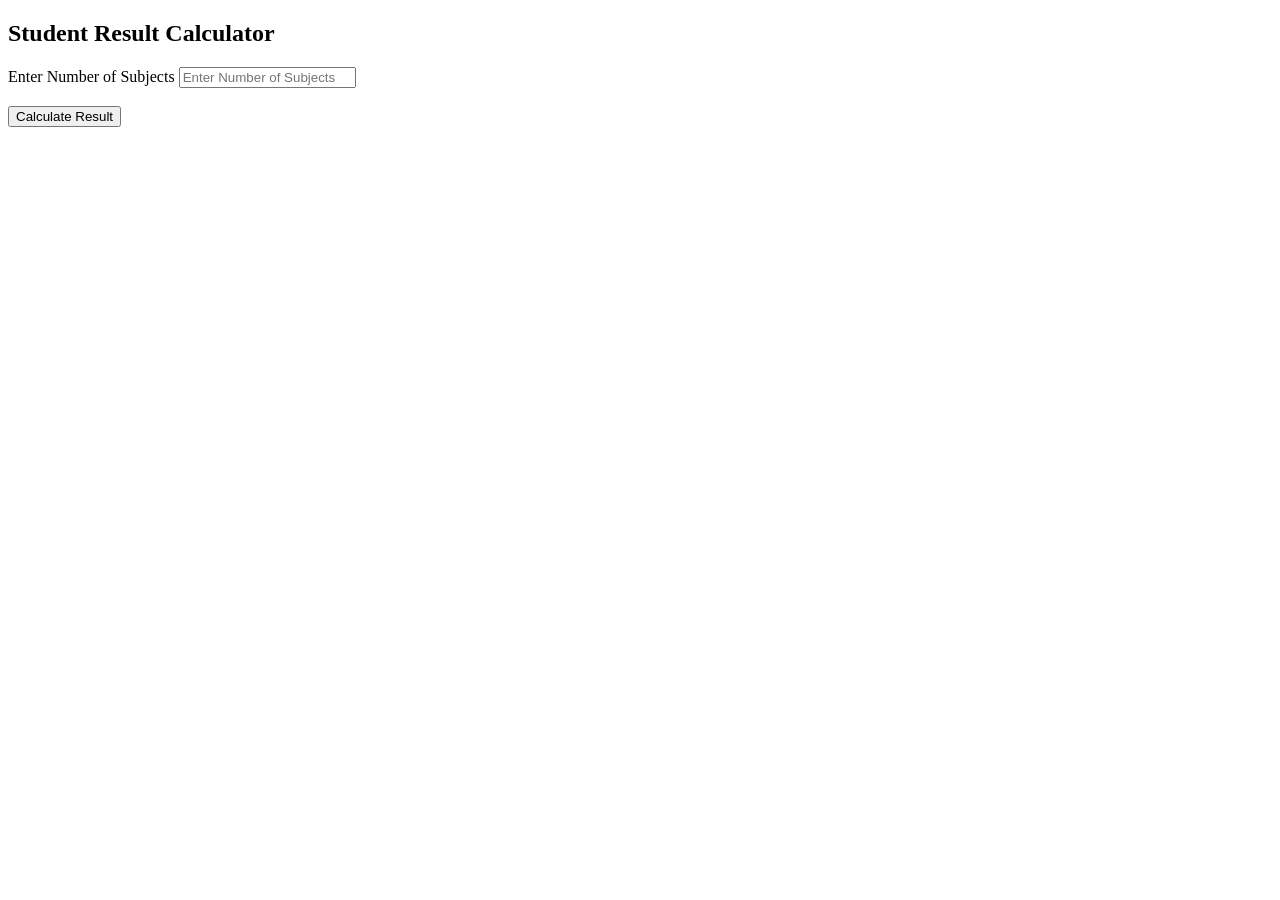
==== lab/exp-1/index.html @ d2ef16f5 "exp-1" ====
<!DOCTYPE html>
<html lang="en">
<head>
    <meta charset="UTF-8">
    <meta name="viewport" content="width=device-width, initial-scale=1.0">
    <title>Student Result Calculator</title>
     <link rel="stylesheet" href="index1.css">
</head>
<body>
      <div class="container">
<h2>Student Result Calculator</h2>
<label>Enter Number of Subjects</label>
<input type="number" id="subjects" placeholder="Enter Number of Subjects"><br><br>
<button onclick="calculateResult()">Calculate Result</button>
<div id="result"></div>
</div>
    <script src="index3.js"></script>
    
</body>
</html>
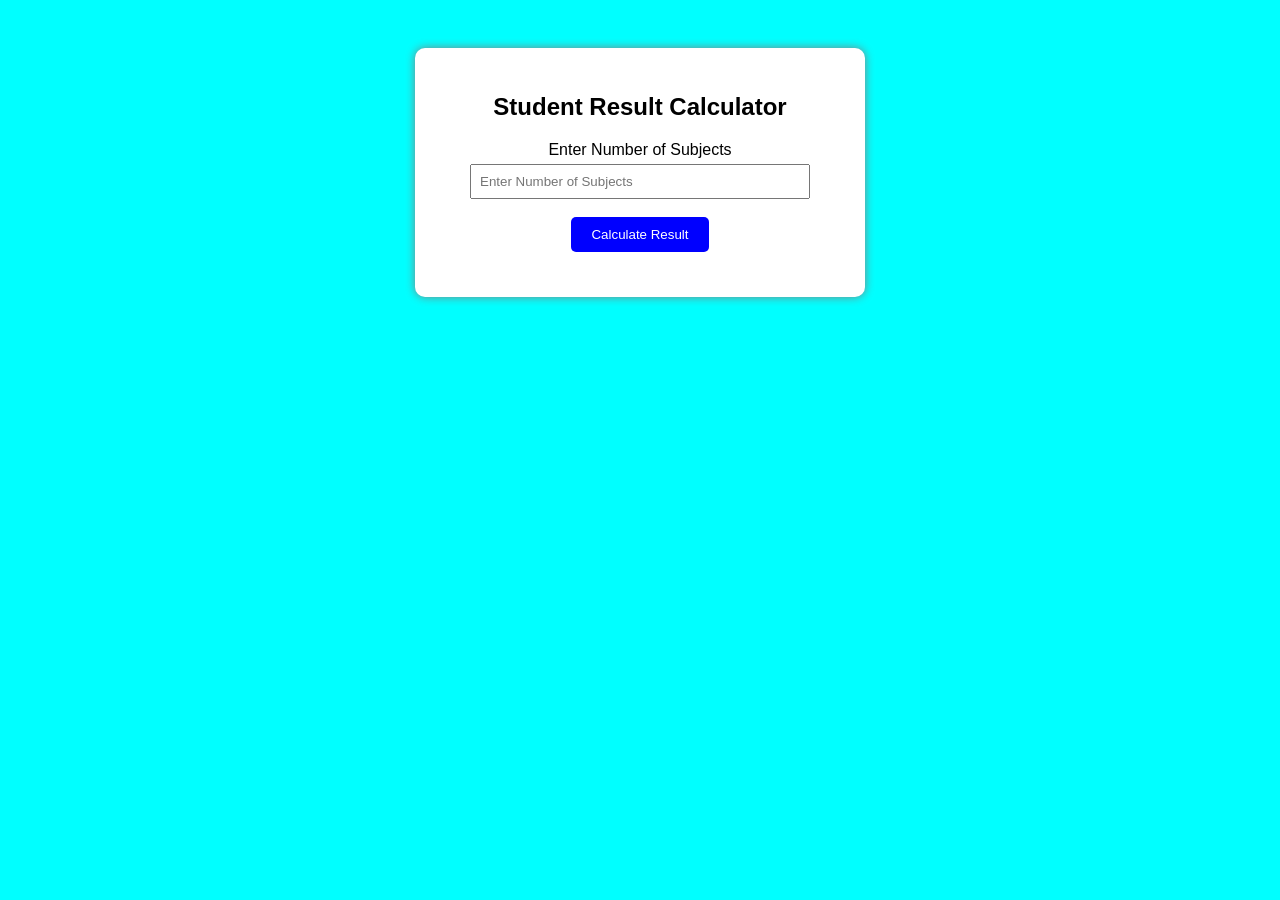
==== commit 5e187721: "exp-1 modified" ====
--- a/lab/exp-1/index.html
+++ b/lab/exp-1/index.html
@@ -4,7 +4,7 @@
     <meta charset="UTF-8">
     <meta name="viewport" content="width=device-width, initial-scale=1.0">
     <title>Student Result Calculator</title>
-     <link rel="stylesheet" href="index1.css">
+     <link rel="stylesheet" href="index.css">
 </head>
 <body>
       <div class="container">
@@ -14,7 +14,7 @@
 <button onclick="calculateResult()">Calculate Result</button>
 <div id="result"></div>
 </div>
-    <script src="index3.js"></script>
+    <script src="index.js"></script>
     
 </body>
 </html>
--- a/lab/exp-1/index.css
+++ b/lab/exp-1/index.css
@@ -0,0 +1,35 @@
+body{
+    font-family: Arial;
+    background-color: aqua;
+    text-align: center;
+    padding: 40px;
+}
+.container{
+    background-color: white;
+    padding: 25px;
+    width: 400px;
+    margin: auto;
+    border-radius: 10px;
+    box-shadow: 0px 0px 10px grey;
+}
+input{
+    padding: 8px;
+    width: 80%;
+    margin-top: 5px;
+}
+button{
+    padding: 10px 20px;
+    background-color:blue;
+    color: white;
+    border: none;
+    border-radius: 5px;
+    cursor: pointer;
+}
+button:hover{
+    background-color: navy;
+}
+#result{
+    margin-top: 20px;
+    font-weight: bold;
+    font-size: 18px;
+}
